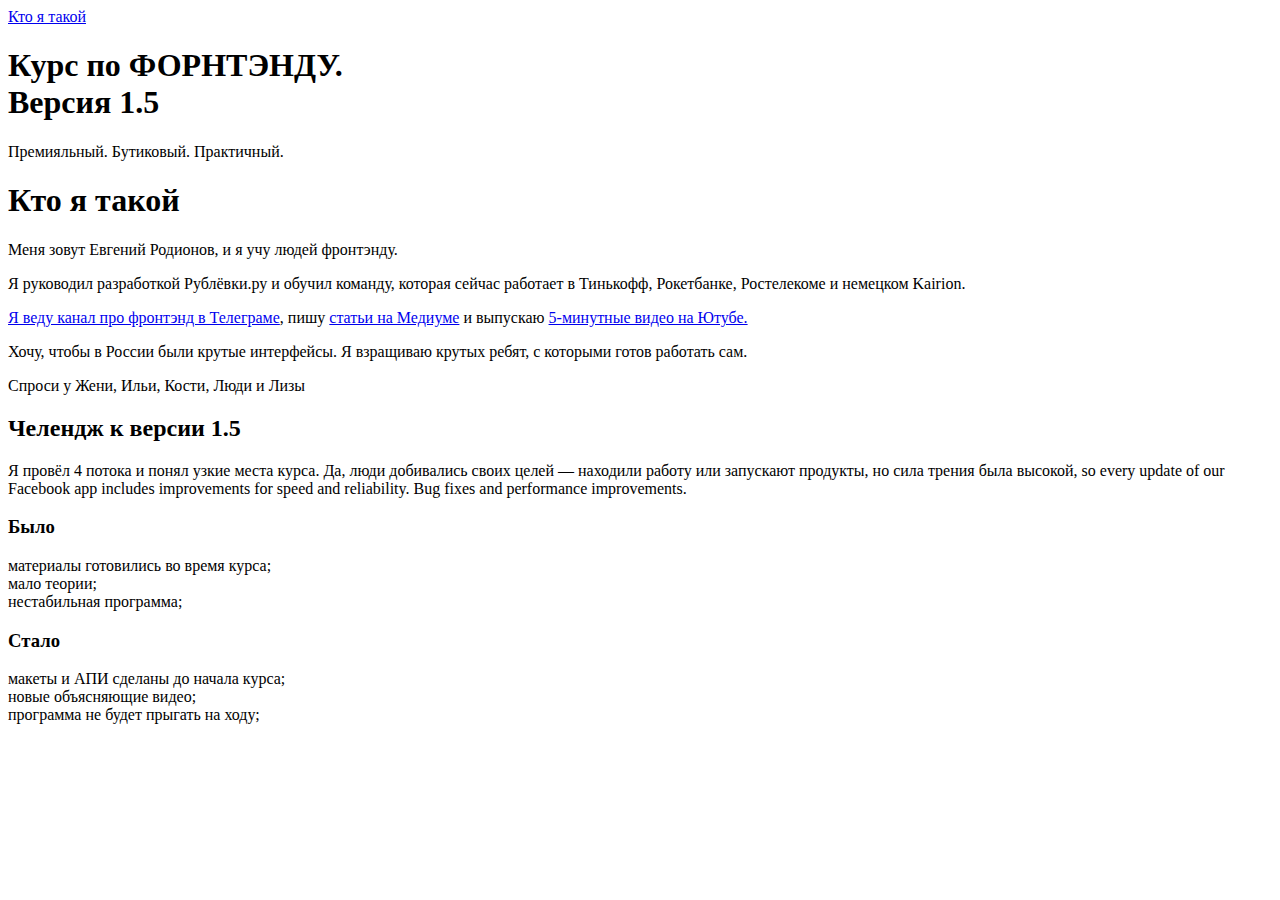
==== index2.html @ abbc76d9 "dwedw" ====
<!DOCTYPE html>
<html>
  <head>
    <!--Basic page needs ====================================== -->
    <meta charset="utf-8" />
    <meta http-equiv="X-UA-Compatible" content="IE=edge, chrome=1"/>
    <!-- Title and Description ================================ -->
    <title>Landing</title>
    <meta name="description" content="rodionov, lading, rodionov" />
    <link href="style.css" rel="stylesheet">
  </head>
  <body>
      <a href="#">Кто я такой</a>

      <header>
          <h1>Курс по ФОРНТЭНДУ.
          <br>
          Версия 1.5
          </h1>
          <p>Премияльный. Бутиковый. Практичный.</p>
      </header>

      <section>
          <h1>Кто я такой</h1>
          <p>Меня зовут Евгений Родионов, и я учу людей фронтэнду.</p>
          <p>Я руководил разработкой Рублёвки.ру и обучил команду, которая сейчас работает в Тинькофф, Рокетбанке, Ростелекоме и немецком Kairion.</p>
          <p><a href="#">Я веду канал про фронтэнд в Телеграме</a>, пишу <a href="#">статьи на Медиуме</a> и выпускаю <a href="#">5-минутные видео на Ютубе.</a></p>
          <p>Хочу, чтобы в России были крутые интерфейсы. Я взращиваю крутых ребят, с которыми готов работать сам.</p>
          <aside>
              <p>Спроси у Жени, Ильи, Кости, Люди и Лизы</p>
          </aside>
      </section>

      <section>
          <h2>Челендж к версии 1.5</h2>
          <p>Я провёл 4 потока и понял узкие места курса. Да, люди добивались своих целей — находили работу или запускают продукты, но сила трения была высокой, so every update of our Facebook app includes improvements for speed and reliability. Bug fixes and performance improvements.</p>
      </section>
      <section>
        <h3>Было</h3>

             <li>материалы готовились во время курса;</li>
            <li>мало теории;</li>
            <li>нестабильная программа;</li>

        <h3>Стало</h3>

            <li>макеты и АПИ сделаны до начала курса;</li>
            <li>новые объясняющие видео;</li>
            <li>программа не будет прыгать на ходу;</li>

        </section>
  </body>
</html>
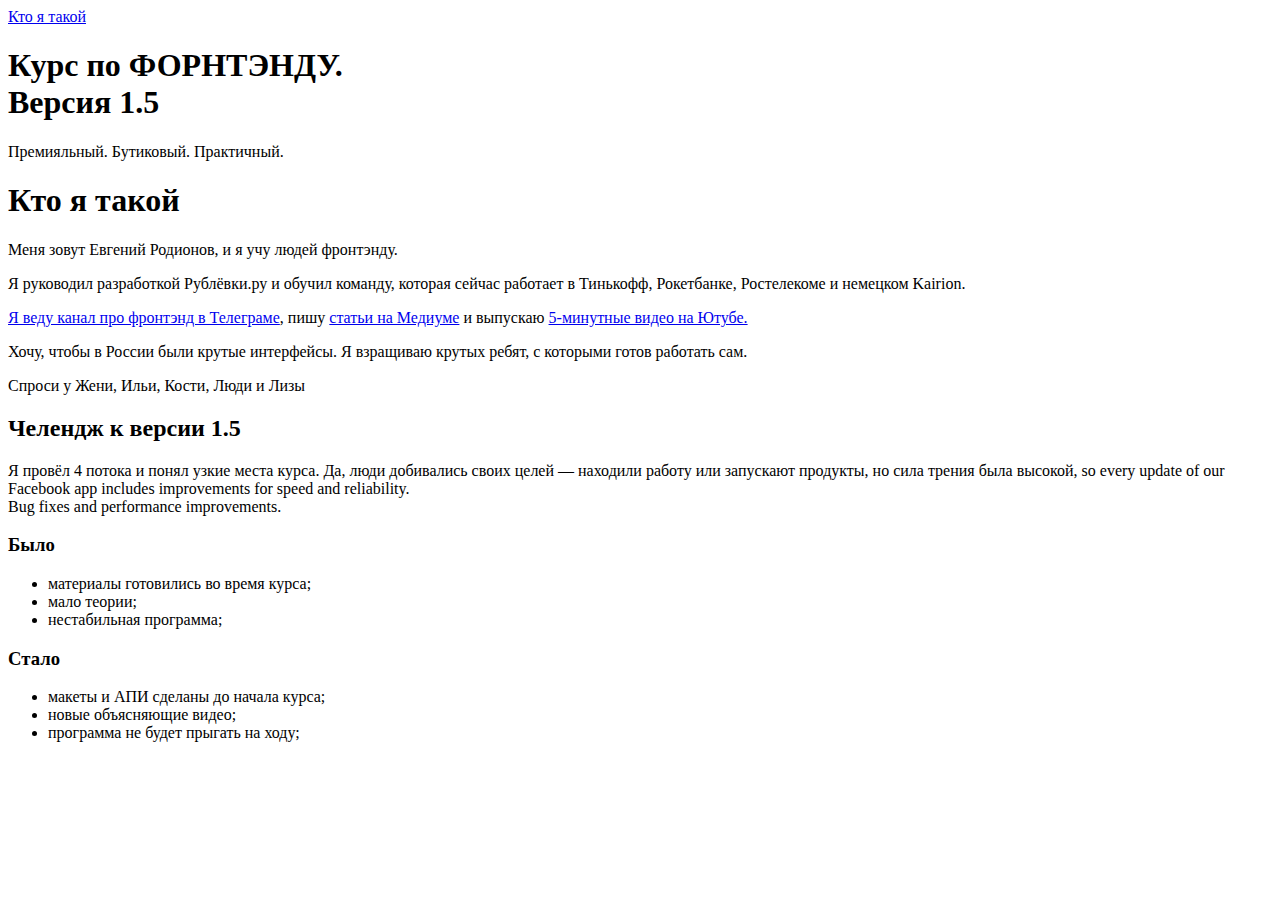
==== commit 40c4487d: "ver 9" ====
--- a/index2.html
+++ b/index2.html
@@ -10,44 +10,48 @@
     <link href="style.css" rel="stylesheet">
   </head>
   <body>
-      <a href="#">Кто я такой</a>
+      <main>
+          <nav>
+                <a href="#">Кто я такой</a>
+          </nav>
 
-      <header>
-          <h1>Курс по ФОРНТЭНДУ.
-          <br>
-          Версия 1.5
-          </h1>
-          <p>Премияльный. Бутиковый. Практичный.</p>
-      </header>
+        <header>
+            <h1>Курс по ФОРНТЭНДУ.
+            <br>
+            Версия 1.5
+            </h1>
+            <p>Премияльный. Бутиковый. Практичный.</p>
+        </header>
 
-      <section>
-          <h1>Кто я такой</h1>
-          <p>Меня зовут Евгений Родионов, и я учу людей фронтэнду.</p>
-          <p>Я руководил разработкой Рублёвки.ру и обучил команду, которая сейчас работает в Тинькофф, Рокетбанке, Ростелекоме и немецком Kairion.</p>
-          <p><a href="#">Я веду канал про фронтэнд в Телеграме</a>, пишу <a href="#">статьи на Медиуме</a> и выпускаю <a href="#">5-минутные видео на Ютубе.</a></p>
-          <p>Хочу, чтобы в России были крутые интерфейсы. Я взращиваю крутых ребят, с которыми готов работать сам.</p>
-          <aside>
-              <p>Спроси у Жени, Ильи, Кости, Люди и Лизы</p>
-          </aside>
-      </section>
+        <section id="whoaim">
+            <h1>Кто я такой</h1>
+            <p>Меня зовут Евгений Родионов, и я учу людей фронтэнду.</p>
+            <p>Я руководил разработкой Рублёвки.ру и обучил команду, которая сейчас работает в Тинькофф, Рокетбанке, Ростелекоме и немецком Kairion.</p>
+            <p><a href="#">Я веду канал про фронтэнд в Телеграме</a>, пишу <a href="#">статьи на Медиуме</a> и выпускаю <a href="#">5-минутные видео на Ютубе.</a></p>
+            <p>Хочу, чтобы в России были крутые интерфейсы. Я взращиваю крутых ребят, с которыми готов работать сам.</p>
+            <aside>
+                <p>Спроси у Жени, Ильи, Кости, Люди и Лизы</p>
+            </aside>
+        </section>
 
-      <section>
-          <h2>Челендж к версии 1.5</h2>
-          <p>Я провёл 4 потока и понял узкие места курса. Да, люди добивались своих целей — находили работу или запускают продукты, но сила трения была высокой, so every update of our Facebook app includes improvements for speed and reliability. Bug fixes and performance improvements.</p>
-      </section>
-      <section>
-        <h3>Было</h3>
-
-             <li>материалы готовились во время курса;</li>
-            <li>мало теории;</li>
-            <li>нестабильная программа;</li>
-
-        <h3>Стало</h3>
-
-            <li>макеты и АПИ сделаны до начала курса;</li>
-            <li>новые объясняющие видео;</li>
-            <li>программа не будет прыгать на ходу;</li>
-
-        </section>
+        <section id="changelog">
+            <h2>Челендж к версии 1.5</h2>
+            <p>Я провёл 4 потока и понял узкие места курса. Да, люди добивались своих целей — находили работу или запускают продукты, но сила трения была высокой, so every update of our Facebook app includes improvements for speed and reliability. 
+                <br>Bug fixes and performance improvements.</p>
+    
+            <h3>Было</h3>
+            <ul>
+                <li>материалы готовились во время курса;</li>
+                <li>мало теории;</li>
+                <li>нестабильная программа;</li>
+            </ul> 
+            <h3>Стало</h3>
+            <ul>
+                <li>макеты и АПИ сделаны до начала курса;</li>
+                <li>новые объясняющие видео;</li>
+                <li>программа не будет прыгать на ходу;</li>
+            </ul> 
+            </section>
+    </main>
   </body>
 </html>